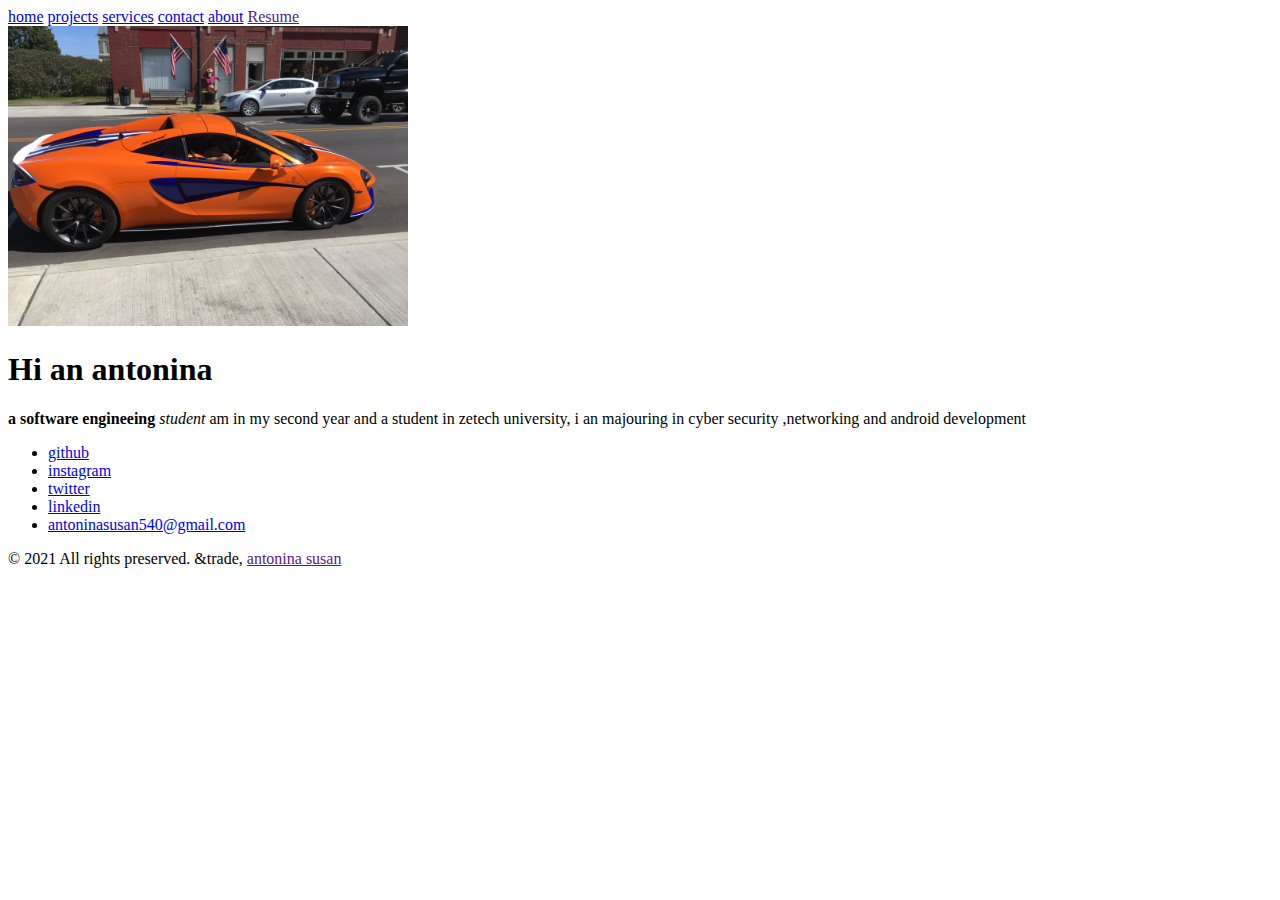
==== index.html @ 289d18e6 "Add files via upload" ====
<!--
    page: portfolio home page
    author: antonina susan 
    language: HTML 5
    liscence: MIT
    date :sept ,2021
-->
<!DOCTYPE html>
<html lang="en">
<head>
    <meta charset="UTF-8">
    <meta http-equiv="X-UA-Compatible" content="IE=edge">
    <meta name="viewport" content="width=device-width, initial-scale=1.0">
    <title> anto</title>
</head>
<body>
    <!-- navigation bar selection -->
    <nav> 
        <a href="index.html">home</a>
        <a href="project.html">projects</a>
        <a href="service.html">services</a>
        <a href="contact.html">contact</a>
        <a href="about.html">about</a>
        <a href="">Resume</a> 
    </nav>
    <!--hero section-->
<head>
 
  <img src= "nina.jpeg" alt="anto"
   width= "400" height= "300">
   <h1>Hi an antonina</h1>
   <p><strong>a software engineeing</strong> <em>student</em> am in my second year and a student in zetech university, i an majouring in cyber security ,networking and android development </p> 
</head>
</body>
  <main>
   <!--footer section-->
<footer>
    <ul>
      <li><a href= "https://github.com/Antoskai/Antoskai/projects">github</a></li>
      <li><a href= "https://www.instagram.com/a.n.t.o_s.u.e/">instagram</a></li>
      <li><a href= "https://twitter.com/AntoninaSusan">twitter</a></li>
      <li><a href= "https://www.linkedin.com/in/antonina-wanjiru-aab00221b/">linkedin</a></li>
      <li><a href= "Mailito:">antoninasusan540@gmail.com</a></li>
    </ul>
  
    <p>
        &copy; 2021 All rights preserved. &trade, <a href= "">antonina susan</a>
    </p>
   </footer>
   </main>
</html>
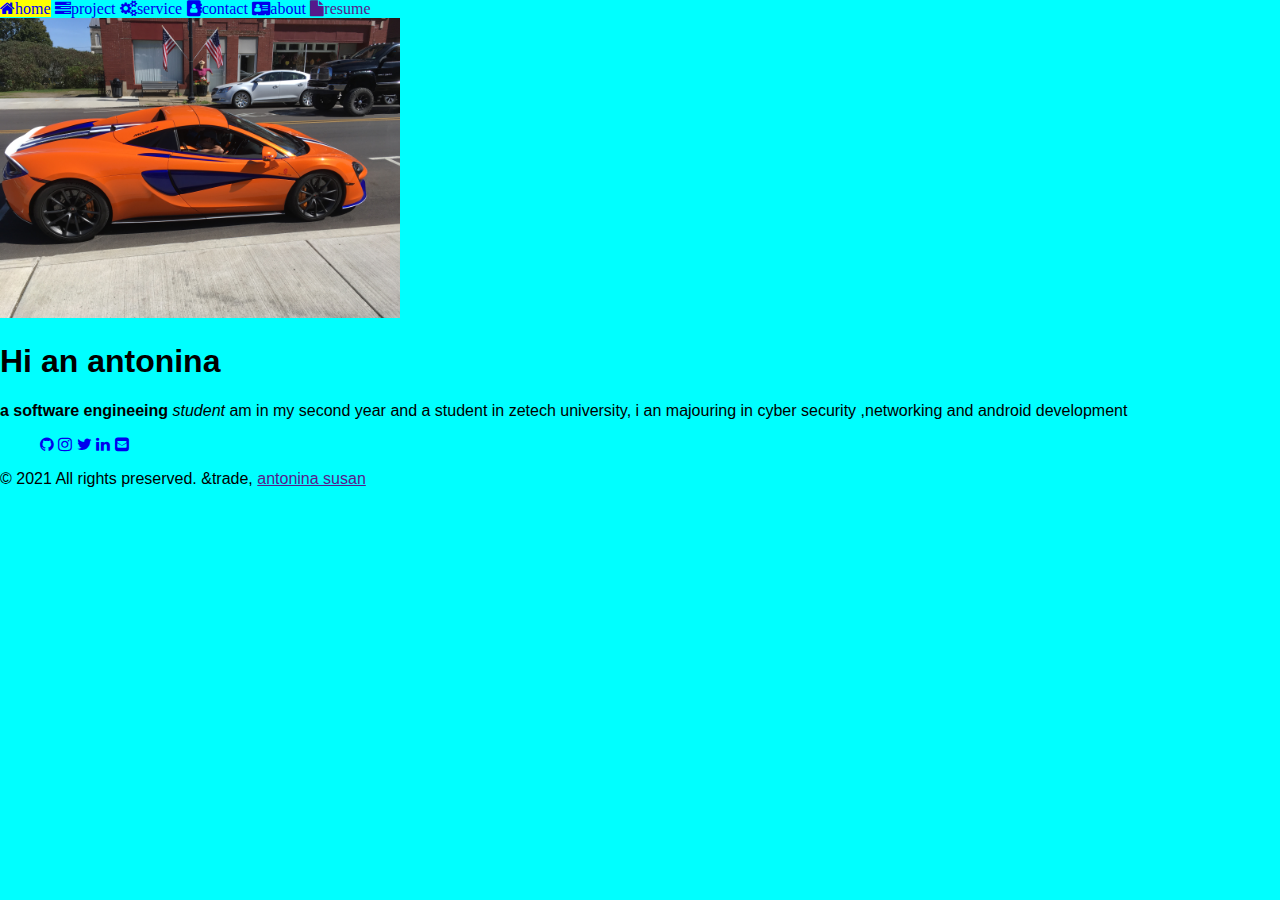
==== commit 0b90255c: "Add files via upload" ====
--- a/index.html
+++ b/index.html
@@ -15,18 +15,21 @@
 </head>
 <body>
     <!-- navigation bar selection -->
-    <nav> 
-        <a href="index.html">home</a>
-        <a href="project.html">projects</a>
-        <a href="service.html">services</a>
-        <a href="contact.html">contact</a>
-        <a href="about.html">about</a>
-        <a href="">Resume</a> 
+    <link rel="stylesheet" type="text/css" href="main.css">
+    <link rel="stylesheet" href="https://cdnjs.cloudflare.com/ajax/libs/font-awesome/4.7.0/css/
+font-awesome.min.css">
+    
+  <nav> 
+        <a href="index.html"><i class="fa fa-home" aria-hidden="true">home</i></a>
+        <a href="project.html"><i class="fa fa-tasks" aria-hidden="true">project</i></a>
+        <a href="service.html"><i class="fa fa-cogs" aria-hidden="true">service</i></a>
+        <a href="contact.html"><i class="fa fa-address-book" aria-hidden="true">contact</i></a>
+        <a href="about.html"><i class="fa fa-address-card" aria-hidden="true">about</i></a>
+        <a href=""><i class="fa fa-file" aria-hidden="true">resume</i></a> 
     </nav>
     <!--hero section-->
 <head>
- 
-  <img src= "nina.jpeg" alt="anto"
+ <img src= "nina.jpeg" alt="anto"
    width= "400" height= "300">
    <h1>Hi an antonina</h1>
    <p><strong>a software engineeing</strong> <em>student</em> am in my second year and a student in zetech university, i an majouring in cyber security ,networking and android development </p> 
@@ -34,15 +37,18 @@
 </body>
   <main>
    <!--footer section-->
-<footer>
-    <ul>
-      <li><a href= "https://github.com/Antoskai/Antoskai/projects">github</a></li>
-      <li><a href= "https://www.instagram.com/a.n.t.o_s.u.e/">instagram</a></li>
-      <li><a href= "https://twitter.com/AntoninaSusan">twitter</a></li>
-      <li><a href= "https://www.linkedin.com/in/antonina-wanjiru-aab00221b/">linkedin</a></li>
-      <li><a href= "Mailito:">antoninasusan540@gmail.com</a></li>
-    </ul>
-  
+   <link rel="stylesheet" href="https://cdnjs.cloudflare.com/ajax/libs/font-awesome/4.7.0/css/
+font-awesome.min.css"> 
+<footer class="social-footer">
+    <div class="social-footer-icons">
+        <ul class="menu simple">
+          <a href= "https://github.com/Antoskai/Antoskai/projects"><i class="fa fa-github" aria-hidden="true"></i></i></a>
+          <a href= "https://www.instagram.com/a.n.t.o_s.u.e/"><i class="fa fa-instagram" aria-hidden="true"></i></a>
+          <a href= "https://twitter.com/AntoninaSusan"><i class="fa fa-twitter" aria-hidden="true"></i></a>
+          <a href= "https://www.linkedin.com/in/antonina-wanjiru-aab00221b/"><i class="fa fa-linkedin" aria-hidden="true"></i></a>
+          <a href= "antoninasusan540@gmail.com"><i class="fa fa-envelope-square" aria-hidden="true"></i></a>
+        </ul>
+        </div>
     <p>
         &copy; 2021 All rights preserved. &trade, <a href= "">antonina susan</a>
     </p>
--- a/main.css
+++ b/main.css
@@ -0,0 +1,14 @@
+
+/* Add a sky blue background color to the body background */
+body{
+	margin: 0;
+	padding: 0;
+	font-family: sans-serif;/* we can change font style by using the font-familiy css tag */
+	background: aqua;/* you can change the background color of body using background css tag */
+}
+a:hover
+ {
+	background-color: yellow;
+}
+  
+  